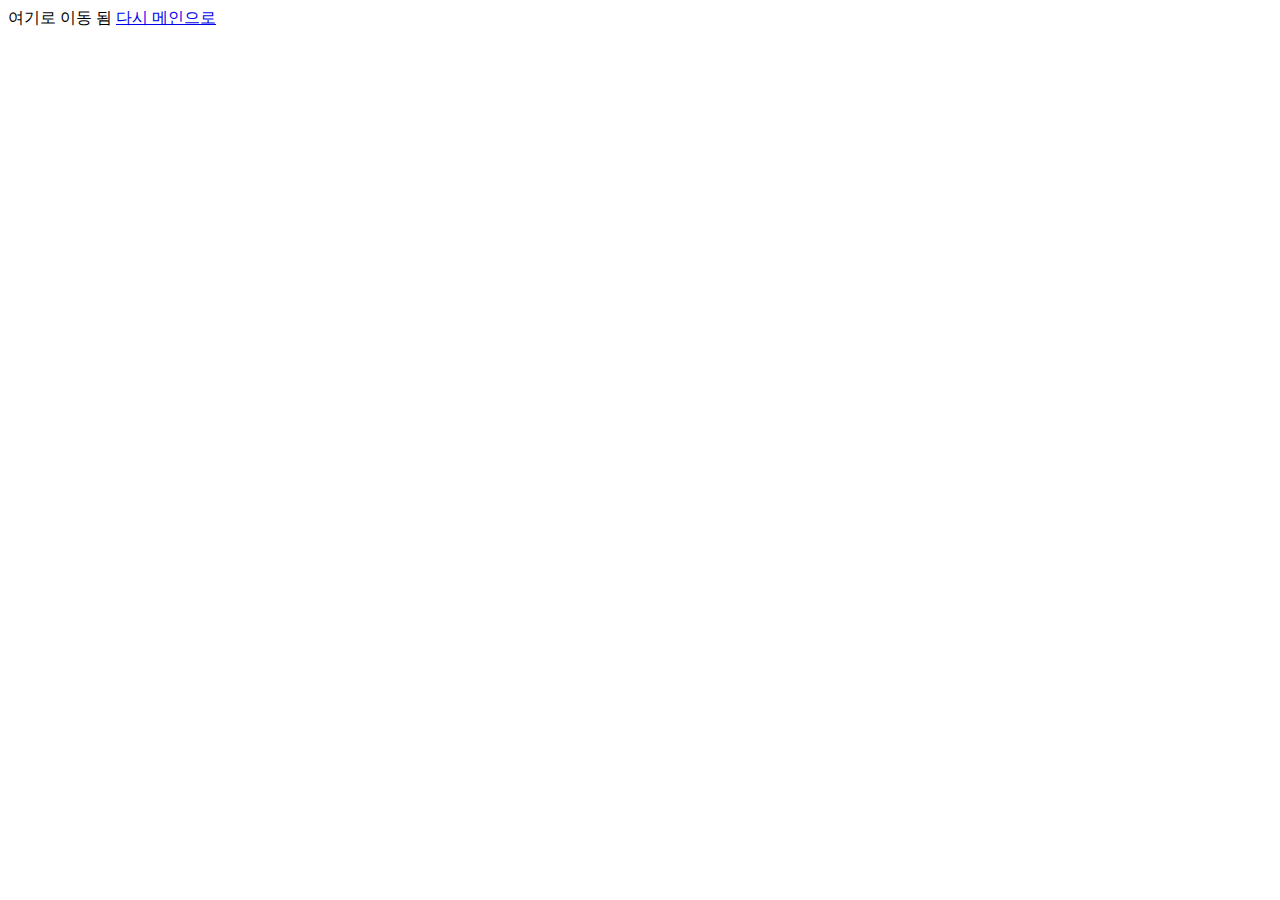
==== about.html @ cd0517ef "commit" ====
<!DOCTYPE html>
<html lang="en">
<head>
    <meta charset="UTF-8">
    <meta http-equiv="X-UA-Compatible" content="IE=edge">
    <meta name="viewport" content="width=device-width, initial-scale=1.0">
    <title>Document</title>
</head>
<body>
    여기로 이동 됨
    <a href="/index.html">다시 메인으로</a>
</body>
</html>
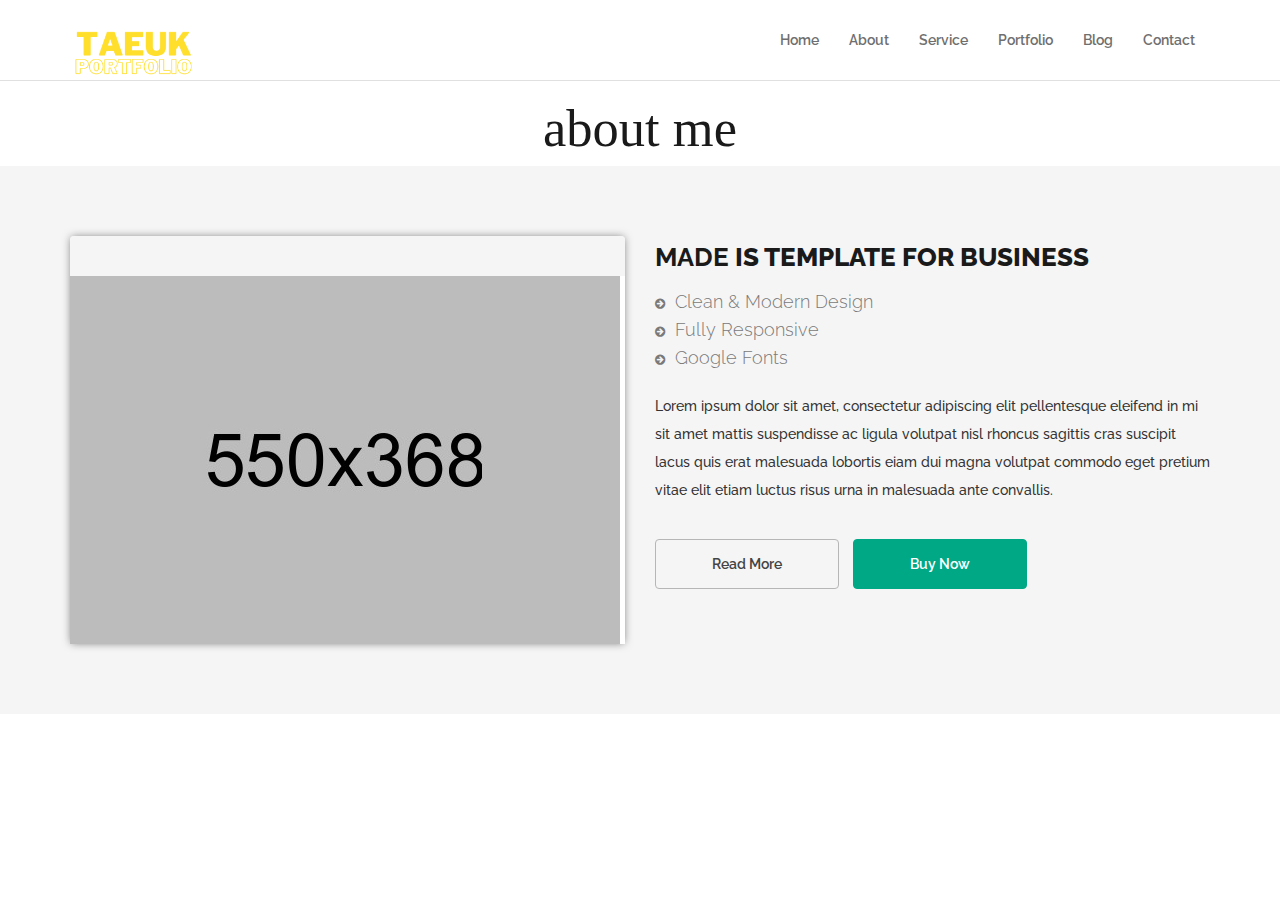
==== commit 18709404: "commit" ====
--- a/about.html
+++ b/about.html
@@ -1,13 +1,163 @@
 <!DOCTYPE html>
 <html lang="en">
 <head>
-    <meta charset="UTF-8">
-    <meta http-equiv="X-UA-Compatible" content="IE=edge">
-    <meta name="viewport" content="width=device-width, initial-scale=1.0">
-    <title>Document</title>
+    <meta charset="utf-8">
+    <title>Made One</title>
+    <meta name="description" content="">
+    <meta name="viewport" content="width=device-width, initial-scale=1">
+    <link rel="icon" type="image/png" href="favicon.ico">
+
+    <!--Google Font link-->
+    <link href="https://fonts.googleapis.com/css?family=Raleway:100,100i,200,200i,300,300i,400,400i,500,500i,600,600i,700,700i,800,800i,900,900i" rel="stylesheet">
+
+
+    <link rel="stylesheet" href="assets/css/slick/slick.css"> 
+    <link rel="stylesheet" href="assets/css/slick/slick-theme.css">
+    <link rel="stylesheet" href="assets/css/animate.css">
+    <link rel="stylesheet" href="assets/css/iconfont.css">
+    <link rel="stylesheet" href="assets/css/font-awesome.min.css">
+    <link rel="stylesheet" href="assets/css/bootstrap.css">
+    <link rel="stylesheet" href="assets/css/magnific-popup.css">
+    <link rel="stylesheet" href="assets/css/bootsnav.css">
+
+    <!-- xsslider slider css -->
+
+
+    <!--<link rel="stylesheet" href="assets/css/xsslider.css">-->
+
+
+
+
+    <!--For Plugins external css-->
+    <!--<link rel="stylesheet" href="assets/css/plugins.css" />-->
+
+    <!--Theme custom css -->
+    <link rel="stylesheet" href="assets/css/style.css">
+    <!--<link rel="stylesheet" href="assets/css/colors/maron.css">-->
+
+    <!--Theme Responsive css-->
+    <link rel="stylesheet" href="assets/css/responsive.css" />
+
+    <script src="assets/js/vendor/modernizr-2.8.3-respond-1.4.2.min.js"></script>
 </head>
+
 <body>
-    여기로 이동 됨
-    <a href="/index.html">다시 메인으로</a>
+    <!-- Preloader -->
+    <div id="loading">
+        <div id="loading-center">
+            <div id="loading-center-absolute">
+                <div class="object" id="object_one"></div>
+                <div class="object" id="object_two"></div>
+                <div class="object" id="object_three"></div>
+                <div class="object" id="object_four"></div>
+            </div>
+        </div>
+    </div><!--End off Preloader -->
+
+
+    <div class="culmn">
+        <!--Home page style-->
+
+
+        <nav class="navbar navbar-default bootsnav navbar-fixed">
+
+            
+
+            <div class="container"> 
+    
+
+                <!-- Start Header Navigation -->
+                <div class="navbar-header">
+                    <button type="button" class="navbar-toggle" data-toggle="collapse" data-target="#navbar-menu">
+                        <i class="fa fa-bars"></i>
+                    </button>
+                    <a class="navbar-brand" href="#brand">
+                        <img src="assets/images/logo.png" class="logo" alt="" style="width: 30%; ">
+                    </a>
+
+                </div>
+                <!-- End Header Navigation -->
+
+                <!-- navbar menu -->
+                <div class="collapse navbar-collapse" id="navbar-menu">
+                    <ul class="nav navbar-nav navbar-right">
+                        <li><a href="#home">Home</a></li>                    
+                        <li><a href="about.html">About</a></li>
+                        <li><a href="#business">Service</a></li>
+                        <li><a href="#work">Portfolio</a></li>
+                        <li><a href="#test">Blog</a></li>
+                        <li><a href="#contact">Contact</a></li>
+                    </ul>
+                </div><!-- /.navbar-collapse -->
+            </div> 
+            
+        </nav>
+    </div>
+    <div style="padding: 100px 0 0 0;">
+        <h1 style="text-align: center;    font-size: 3.75rem; font-family: 'Jeju Gothic', 'montserrathairline';">about me</h1>
+        <section id="business" class="business bg-grey roomy-70">
+            <div class="container">
+                <div class="row">
+                    <div class="main_business">
+                        <div class="col-md-6">
+                            <div class="business_slid">
+                                <div class="slid_shap bg-grey"></div>
+                                <div class="business_items text-center">
+                                    <div class="business_item">
+                                        <div class="business_img">
+                                            <img src="assets/images/about-img1.jpg" alt="" />
+                                        </div>
+                                    </div>
+                                    
+                                </div>
+                            </div>
+                        </div>
+                        
+                        <div class="col-md-6">
+                            <div class="business_item sm-m-top-50">
+                                <h2 class="text-uppercase"><strong>Made</strong> is Template For Business</h2>
+                                <ul>
+                                    <li><i class="fa fa-arrow-circle-right"></i> Clean & Modern Design</li>
+                                    <li><i class="fa  fa-arrow-circle-right"></i> Fully Responsive</li>
+                                    <li><i class="fa  fa-arrow-circle-right"></i> Google Fonts</li>
+                                </ul>
+                                <p class="m-top-20">Lorem ipsum dolor sit amet, consectetur adipiscing elit pellentesque eleifend in mi 
+                                    sit amet mattis suspendisse ac ligula volutpat nisl rhoncus sagittis cras suscipit 
+                                    lacus quis erat malesuada lobortis eiam dui magna volutpat commodo eget pretium vitae
+                                    elit etiam luctus risus urna in malesuada ante convallis.</p>
+                                    
+                                    <div class="business_btn">
+                                        <a href="" class="btn btn-default m-top-20">Read More</a>
+                                    <a href="" class="btn btn-primary m-top-20">Buy Now</a>
+                                </div>
+                                
+                            </div>
+                        </div>
+                    </div>
+                </div>
+            </div>
+        </section><!-- End off Business section -->
+    </div>
+
+    
+    
+    <!-- JS includes -->
+    
+    <script src="assets/js/vendor/jquery-1.11.2.min.js"></script>
+    <script src="assets/js/vendor/bootstrap.min.js"></script>
+    
+    <script src="assets/js/owl.carousel.min.js"></script>
+    <script src="assets/js/jquery.magnific-popup.js"></script>
+    <script src="assets/js/jquery.easing.1.3.js"></script>
+    <script src="assets/css/slick/slick.js"></script>
+    <script src="assets/css/slick/slick.min.js"></script>
+    <script src="assets/js/jquery.collapse.js"></script>
+    <script src="assets/js/bootsnav.js"></script>
+
+
+
+    <script src="assets/js/plugins.js"></script>
+    <script src="assets/js/main.js"></script>
+       
 </body>
 </html>--- a/assets/css/iconfont.css
+++ b/assets/css/iconfont.css
@@ -0,0 +1,1838 @@
+/*********************************************************************
+
+*  Icon pack: bootstrapThemesCo-icon
+*  This Icon pack created by: http://bootstrapthemes.co
+*
+*  Please keep this disclaimer with my code if you use it. Thanks. :-)
+*  Got feedback or questions, ask here:
+*  https://github.com/bootstrapthemesco/bootstrapthemes.co/issues
+
+*********************************************************************/
+
+@font-face {
+    font-family: 'bootstrapThemesCo-icon';
+    src:    url('../fonts/bootstrapThemesCo-icon.eot?dcpptv');
+    src:    url('../fonts/bootstrapThemesCo-icon.eot?dcpptv#iefix') format('embedded-opentype'),
+        url('../fonts/bootstrapThemesCo-icon.ttf?dcpptv') format('truetype'),
+        url('../fonts/bootstrapThemesCo-icon.woff?dcpptv') format('woff'),
+        url('../fonts/bootstrapThemesCo-icon.svg?dcpptv#bootstrapThemesCo-icon') format('svg');
+    font-weight: normal;
+    font-style: normal;
+}
+
+.icon {
+    /* use !important to prevent issues with browser extensions that change fonts */
+    font-family: 'bootstrapThemesCo-icon' !important;
+    speak: none;
+    font-style: normal;
+    font-weight: normal;
+    font-variant: normal;
+    text-transform: none;
+    line-height: 1;
+
+    /* Better Font Rendering =========== */
+    -webkit-font-smoothing: antialiased;
+    -moz-osx-font-smoothing: grayscale;
+}
+
+.icon-agenda:before {
+    content: "\eaca";
+}
+.icon-art:before {
+    content: "\eacb";
+}
+.icon-picture2:before {
+    content: "\e827";
+}
+.icon-bag:before {
+    content: "\eacc";
+}
+.icon-eccommerce:before {
+    content: "\eacf";
+}
+.icon-clock3:before {
+    content: "\ead0";
+}
+.icon-clothes:before {
+    content: "\ead1";
+}
+.icon-commerce-1:before {
+    content: "\ead2";
+}
+.icon-commerce2:before {
+    content: "\ead3";
+}
+.icon-computer2:before {
+    content: "\ead4";
+}
+.icon-crown:before {
+    content: "\ead5";
+}
+.icon-cup:before {
+    content: "\ead6";
+}
+.icon-resturent:before {
+    content: "\ead7";
+}
+.icon-birthday:before {
+    content: "\ead8";
+}
+.icon-drinks:before {
+    content: "\ead9";
+}
+.icon-drinks1:before {
+    content: "\eada";
+}
+.icon-cup1:before {
+    content: "\eadb";
+}
+.icon-pizza1:before {
+    content: "\eadc";
+}
+.icon-bear1:before {
+    content: "\eadd";
+}
+.icon-burger:before {
+    content: "\eade";
+}
+.icon-food-9:before {
+    content: "\eadf";
+}
+.icon-food-10:before {
+    content: "\eae0";
+}
+.icon-food-11:before {
+    content: "\eae1";
+}
+.icon-food-12:before {
+    content: "\eae2";
+}
+.icon-food:before {
+    content: "\eae3";
+}
+.icon-home2:before {
+    content: "\eae4";
+}
+.icon-justice:before {
+    content: "\eae5";
+}
+.icon-light-1:before {
+    content: "\eae6";
+}
+.icon-light:before {
+    content: "\eae7";
+}
+.icon-medical-12:before {
+    content: "\eae8";
+}
+.icon-medical-22:before {
+    content: "\eae9";
+}
+.icon-medical2:before {
+    content: "\eaea";
+}
+.icon-money2:before {
+    content: "\eaeb";
+}
+.icon-mountain:before {
+    content: "\eaec";
+}
+.icon-multimedia-12:before {
+    content: "\eaed";
+}
+.icon-multimedia2:before {
+    content: "\eaee";
+}
+.icon-music-1:before {
+    content: "\eaef";
+}
+.icon-music-2:before {
+    content: "\eaf0";
+}
+.icon-music:before {
+    content: "\eaf1";
+}
+.icon-party-1:before {
+    content: "\eaf2";
+}
+.icon-party:before {
+    content: "\eaf3";
+}
+.icon-people-14:before {
+    content: "\eaf4";
+}
+.icon-people-22:before {
+    content: "\eaf5";
+}
+.icon-people-32:before {
+    content: "\eaf6";
+}
+.icon-people-42:before {
+    content: "\eaf7";
+}
+.icon-people:before {
+    content: "\eaf8";
+}
+.icon-planet:before {
+    content: "\eaf9";
+}
+.icon-present:before {
+    content: "\eafa";
+}
+.icon-restaurant-1:before {
+    content: "\eafb";
+}
+.icon-restaurant2:before {
+    content: "\eafc";
+}
+.icon-science-1:before {
+    content: "\eafd";
+}
+.icon-science:before {
+    content: "\eafe";
+}
+.icon-shapes:before {
+    content: "\eaff";
+}
+.icon-size:before {
+    content: "\eb00";
+}
+.icon-technology-12:before {
+    content: "\eb02";
+}
+.icon-technology-22:before {
+    content: "\eb03";
+}
+.icon-technology:before {
+    content: "\eb04";
+}
+.icon-tool-12:before {
+    content: "\eb05";
+}
+.icon-tool-22:before {
+    content: "\eb06";
+}
+.icon-tool-32:before {
+    content: "\eb07";
+}
+.icon-tool:before {
+    content: "\eb08";
+}
+.icon-typography:before {
+    content: "\eb09";
+}
+.icon-vintage-1:before {
+    content: "\eb0a";
+}
+.icon-vintage-2:before {
+    content: "\eb0b";
+}
+.icon-vintage2:before {
+    content: "\eb0c";
+}
+.icon-wrench:before {
+    content: "\eb0d";
+}
+.icon-bank31:before {
+    content: "\e902";
+}
+.icon-bank45:before {
+    content: "\e903";
+}
+.icon-bank53:before {
+    content: "\e904";
+}
+.icon-bank110:before {
+    content: "\e905";
+}
+.icon-bank111:before {
+    content: "\e906";
+}
+.icon-cards3:before {
+    content: "\e907";
+}
+.icon-bank48:before {
+    content: "\e908";
+}
+.icon-money-6:before {
+    content: "\e909";
+}
+.icon-id19:before {
+    content: "\e90a";
+}
+.icon-cellphone:before {
+    content: "\e90b";
+}
+.icon-money-7:before {
+    content: "\e90c";
+}
+.icon-id-card42:before {
+    content: "\e90d";
+}
+.icon-business-20:before {
+    content: "\e90e";
+}
+.icon-business-17:before {
+    content: "\e90f";
+}
+.icon-money385:before {
+    content: "\e910";
+}
+.icon-debit-card15:before {
+    content: "\e911";
+}
+.icon-credit-card31:before {
+    content: "\e912";
+}
+.icon-business-18:before {
+    content: "\e913";
+}
+.icon-payment-method9:before {
+    content: "\e914";
+}
+.icon-money383:before {
+    content: "\e9a3";
+}
+.icon-cash3:before {
+    content: "\e915";
+}
+.icon-currency43:before {
+    content: "\e916";
+}
+.icon-money-14:before {
+    content: "\e917";
+}
+.icon-money-1:before {
+    content: "\e91a";
+}
+.icon-money389:before {
+    content: "\e9a5";
+}
+.icon-currency31:before {
+    content: "\e967";
+}
+.icon-currency33:before {
+    content: "\e968";
+}
+.icon-dollar-symbol10:before {
+    content: "\e972";
+}
+.icon-business-210:before {
+    content: "\eace";
+}
+.icon-dollar-symbol17:before {
+    content: "\e973";
+}
+.icon-archives:before {
+    content: "\e91b";
+}
+.icon-light-bulb53:before {
+    content: "\e991";
+}
+.icon-money:before {
+    content: "\ea64";
+}
+.icon-paper:before {
+    content: "\e91c";
+}
+.icon-id-card9:before {
+    content: "\e91d";
+}
+.icon-business-5:before {
+    content: "\e91e";
+}
+.icon-business-22:before {
+    content: "\e91f";
+}
+.icon-license:before {
+    content: "\e822";
+}
+.icon-beach:before {
+    content: "\e920";
+}
+.icon-baggage29:before {
+    content: "\e921";
+}
+.icon-bag73:before {
+    content: "\e922";
+}
+.icon-bank24:before {
+    content: "\e923";
+}
+.icon-bank106:before {
+    content: "\e925";
+}
+.icon-business-110:before {
+    content: "\eacd";
+}
+.icon-graphs4:before {
+    content: "\e926";
+}
+.icon-graphic78:before {
+    content: "\e929";
+}
+.icon-line-graphic9:before {
+    content: "\e92a";
+}
+.icon-business-30:before {
+    content: "\e92b";
+}
+.icon-graphic:before {
+    content: "\e92c";
+}
+.icon-business-9:before {
+    content: "\e92e";
+}
+.icon-business-26:before {
+    content: "\e931";
+}
+.icon-stats47:before {
+    content: "\e933";
+}
+.icon-stats42:before {
+    content: "\e934";
+}
+.icon-data56:before {
+    content: "\e935";
+}
+.icon-line-graphic8:before {
+    content: "\e936";
+}
+.icon-business72:before {
+    content: "\e937";
+}
+.icon-monitor:before {
+    content: "\e938";
+}
+.icon-arrow-1:before {
+    content: "\e939";
+}
+.icon-computer:before {
+    content: "\e93a";
+}
+.icon-business-8:before {
+    content: "\e93b";
+}
+.icon-basket36:before {
+    content: "\e93f";
+}
+.icon-bill10:before {
+    content: "\e940";
+}
+.icon-bill13:before {
+    content: "\e941";
+}
+.icon-briefcase30:before {
+    content: "\e942";
+}
+.icon-building112:before {
+    content: "\e94a";
+}
+.icon-building134:before {
+    content: "\e94b";
+}
+.icon-building143:before {
+    content: "\e94c";
+}
+.icon-business15:before {
+    content: "\e94d";
+}
+.icon-business70:before {
+    content: "\e94e";
+}
+.icon-businessman30:before {
+    content: "\e94f";
+}
+.icon-businessman285:before {
+    content: "\e950";
+}
+.icon-butchery:before {
+    content: "\e951";
+}
+.icon-case3:before {
+    content: "\e952";
+}
+.icon-chart6:before {
+    content: "\e953";
+}
+.icon-circular-arrows9:before {
+    content: "\e954";
+}
+.icon-city39:before {
+    content: "\e955";
+}
+.icon-closed3:before {
+    content: "\e956";
+}
+.icon-cloud-storage9:before {
+    content: "\e957";
+}
+.icon-coffee-cup5:before {
+    content: "\e958";
+}
+.icon-cogwheel50:before {
+    content: "\e959";
+}
+.icon-cogwheels16:before {
+    content: "\e95a";
+}
+.icon-coin:before {
+    content: "\e95b";
+}
+.icon-computer-screen50:before {
+    content: "\e95c";
+}
+.icon-computer-screen19:before {
+    content: "\e95d";
+}
+.icon-computer-screen20:before {
+    content: "\e95e";
+}
+.icon-computer-screen22:before {
+    content: "\e95f";
+}
+.icon-credit-card28:before {
+    content: "\e960";
+}
+.icon-computer-screen21:before {
+    content: "\e962";
+}
+.icon-computer-screen49:before {
+    content: "\e965";
+}
+.icon-computering:before {
+    content: "\e966";
+}
+.icon-curriculum4:before {
+    content: "\e969";
+}
+.icon-customer-service8:before {
+    content: "\e96a";
+}
+.icon-cute:before {
+    content: "\e96b";
+}
+.icon-data63:before {
+    content: "\e96c";
+}
+.icon-delivery48:before {
+    content: "\e96d";
+}
+.icon-dessert45:before {
+    content: "\e96e";
+}
+.icon-diamond6:before {
+    content: "\e96f";
+}
+.icon-document286:before {
+    content: "\e970";
+}
+.icon-file273:before {
+    content: "\e977";
+}
+.icon-file294:before {
+    content: "\e978";
+}
+.icon-file322:before {
+    content: "\e979";
+}
+.icon-folder61:before {
+    content: "\e97a";
+}
+.icon-game91:before {
+    content: "\e97b";
+}
+.icon-garbage43:before {
+    content: "\e97c";
+}
+.icon-golden4:before {
+    content: "\e97d";
+}
+.icon-graph36:before {
+    content: "\e97e";
+}
+.icon-graphic75:before {
+    content: "\e97f";
+}
+.icon-group47:before {
+    content: "\e980";
+}
+.icon-handshake5:before {
+    content: "\e981";
+}
+.icon-handshake7:before {
+    content: "\e982";
+}
+.icon-heart388:before {
+    content: "\e983";
+}
+.icon-heart389:before {
+    content: "\e984";
+}
+.icon-heater1:before {
+    content: "\e985";
+}
+.icon-human57:before {
+    content: "\e988";
+}
+.icon-industrial8:before {
+    content: "\e989";
+}
+.icon-industrial20:before {
+    content: "\e98a";
+}
+.icon-industry7:before {
+    content: "\e98b";
+}
+.icon-insect31:before {
+    content: "\e98c";
+}
+.icon-lamp43:before {
+    content: "\e98d";
+}
+.icon-letter124:before {
+    content: "\e98e";
+}
+.icon-money514:before {
+    content: "\e9aa";
+}
+.icon-letters24:before {
+    content: "\e98f";
+}
+.icon-envelope126:before {
+    content: "\e975";
+}
+.icon-check-1:before {
+    content: "\ea13";
+}
+.icon-mail113:before {
+    content: "\e998";
+}
+.icon-levels5:before {
+    content: "\e990";
+}
+.icon-lock133:before {
+    content: "\e992";
+}
+.icon-logistics16:before {
+    content: "\e993";
+}
+.icon-logistics51:before {
+    content: "\e994";
+}
+.icon-loudspeaker30:before {
+    content: "\e995";
+}
+.icon-magnifying-glass66:before {
+    content: "\e996";
+}
+.icon-magnifying-glass86:before {
+    content: "\e997";
+}
+.icon-man78:before {
+    content: "\e999";
+}
+.icon-man523:before {
+    content: "\e99a";
+}
+.icon-managers:before {
+    content: "\e99b";
+}
+.icon-map12:before {
+    content: "\e99c";
+}
+.icon-market13:before {
+    content: "\e99d";
+}
+.icon-men24:before {
+    content: "\e99f";
+}
+.icon-men56:before {
+    content: "\e9a0";
+}
+.icon-milk6:before {
+    content: "\e9a1";
+}
+.icon-money210:before {
+    content: "\e9a2";
+}
+.icon-money409:before {
+    content: "\e9a6";
+}
+.icon-money441:before {
+    content: "\e9a8";
+}
+.icon-money502:before {
+    content: "\e9a9";
+}
+.icon-money386:before {
+    content: "\e9a4";
+}
+.icon-money570:before {
+    content: "\e9ab";
+}
+.icon-multimedia-option25:before {
+    content: "\e9ac";
+}
+.icon-news20:before {
+    content: "\e9ad";
+}
+.icon-notepad23:before {
+    content: "\e9ae";
+}
+.icon-package28:before {
+    content: "\e9af";
+}
+.icon-paperclip1:before {
+    content: "\e9b0";
+}
+.icon-payment-method8:before {
+    content: "\e9b1";
+}
+.icon-pencil157:before {
+    content: "\e9b2";
+}
+.icon-percentage3:before {
+    content: "\e9b3";
+}
+.icon-person256:before {
+    content: "\e9b4";
+}
+.icon-phone34:before {
+    content: "\e9b5";
+}
+.icon-pin139:before {
+    content: "\e9b6";
+}
+.icon-printed3:before {
+    content: "\e9b7";
+}
+.icon-profession10:before {
+    content: "\e9b9";
+}
+.icon-professional4:before {
+    content: "\e9ba";
+}
+.icon-professional5:before {
+    content: "\e9bb";
+}
+.icon-real-estate2:before {
+    content: "\e9bc";
+}
+.icon-save13:before {
+    content: "\e9bd";
+}
+.icon-scarecrow2:before {
+    content: "\e9be";
+}
+.icon-settings18:before {
+    content: "\e9bf";
+}
+.icon-supermarket39:before {
+    content: "\e9cf";
+}
+.icon-supermarket41:before {
+    content: "\e9d0";
+}
+.icon-shopper22:before {
+    content: "\e9c2";
+}
+.icon-shopping-basket8:before {
+    content: "\e9c3";
+}
+.icon-shopping-1:before {
+    content: "\ea85";
+}
+.icon-shopping1:before {
+    content: "\e9c4";
+}
+.icon-shopping2:before {
+    content: "\e9c5";
+}
+.icon-smartphone260:before {
+    content: "\e9c6";
+}
+.icon-spam:before {
+    content: "\e9c7";
+}
+.icon-speech-bubble68:before {
+    content: "\e9c8";
+}
+.icon-speech-bubble142:before {
+    content: "\e9c9";
+}
+.icon-stats56:before {
+    content: "\e9cb";
+}
+.icon-stick-man200:before {
+    content: "\e9cc";
+}
+.icon-shop:before {
+    content: "\e9c0";
+}
+.icon-store19:before {
+    content: "\e9cd";
+}
+.icon-house85:before {
+    content: "\e987";
+}
+.icon-business-10:before {
+    content: "\ea02";
+}
+.icon-suitcase89:before {
+    content: "\e9ce";
+}
+.icon-money421:before {
+    content: "\e9a7";
+}
+.icon-tag20:before {
+    content: "\e9d2";
+}
+.icon-targeting11:before {
+    content: "\e9d3";
+}
+.icon-worker51:before {
+    content: "\e9ea";
+}
+.icon-telemarketer6:before {
+    content: "\e9d4";
+}
+.icon-telemarketer32:before {
+    content: "\e9d5";
+}
+.icon-telephone197:before {
+    content: "\e9d6";
+}
+.icon-telephone208:before {
+    content: "\e9d7";
+}
+.icon-printer13:before {
+    content: "\e9b8";
+}
+.icon-tool294:before {
+    content: "\e9d8";
+}
+.icon-tool724:before {
+    content: "\e9d9";
+}
+.icon-tool800:before {
+    content: "\e9da";
+}
+.icon-tool1074:before {
+    content: "\e9db";
+}
+.icon-transport224:before {
+    content: "\e9dc";
+}
+.icon-transport796:before {
+    content: "\e9dd";
+}
+.icon-transport1088:before {
+    content: "\e9de";
+}
+.icon-transport1089:before {
+    content: "\e9df";
+}
+.icon-triangle25:before {
+    content: "\e9e0";
+}
+.icon-user216:before {
+    content: "\e9e1";
+}
+.icon-vacations2:before {
+    content: "\e9e2";
+}
+.icon-white79:before {
+    content: "\e9e4";
+}
+.icon-winner64:before {
+    content: "\e9e5";
+}
+.icon-woman243:before {
+    content: "\e9e6";
+}
+.icon-worker:before {
+    content: "\e9e7";
+}
+.icon-worker43:before {
+    content: "\e9e8";
+}
+.icon-worker44:before {
+    content: "\e9e9";
+}
+.icon-working15:before {
+    content: "\e9eb";
+}
+.icon-world80:before {
+    content: "\e9ec";
+}
+.icon-arrows-1:before {
+    content: "\e9ed";
+}
+.icon-arrows-2:before {
+    content: "\e9ee";
+}
+.icon-arrows-3:before {
+    content: "\e9ef";
+}
+.icon-arrows:before {
+    content: "\e9f0";
+}
+.icon-avatar:before {
+    content: "\e9f1";
+}
+.icon-ball:before {
+    content: "\e9f2";
+}
+.icon-box:before {
+    content: "\e9f3";
+}
+.icon-boxes:before {
+    content: "\e9f4";
+}
+.icon-building:before {
+    content: "\e9f5";
+}
+.icon-buildings-1:before {
+    content: "\e9f6";
+}
+.icon-buildings-2:before {
+    content: "\e9f7";
+}
+.icon-buildings-3:before {
+    content: "\e9f8";
+}
+.icon-buildings-4:before {
+    content: "\e9f9";
+}
+.icon-buildings-5:before {
+    content: "\e9fa";
+}
+.icon-buildings:before {
+    content: "\e9fb";
+}
+.icon-business-1:before {
+    content: "\e9fc";
+}
+.icon-business-2:before {
+    content: "\e9fd";
+}
+.icon-business-3:before {
+    content: "\e9fe";
+}
+.icon-business-4:before {
+    content: "\e9ff";
+}
+.icon-business-6:before {
+    content: "\ea00";
+}
+.icon-business-7:before {
+    content: "\ea01";
+}
+.icon-business-11:before {
+    content: "\ea03";
+}
+.icon-business-12:before {
+    content: "\ea04";
+}
+.icon-business-13:before {
+    content: "\ea05";
+}
+.icon-business-14:before {
+    content: "\ea06";
+}
+.icon-business-15:before {
+    content: "\ea07";
+}
+.icon-business-19:before {
+    content: "\ea08";
+}
+.icon-business-21:before {
+    content: "\ea09";
+}
+.icon-business-24:before {
+    content: "\ea0b";
+}
+.icon-business-25:before {
+    content: "\ea0c";
+}
+.icon-business-27:before {
+    content: "\ea0d";
+}
+.icon-business-29:before {
+    content: "\ea0f";
+}
+.icon-business-32:before {
+    content: "\ea10";
+}
+.icon-business-33:before {
+    content: "\ea11";
+}
+.icon-business:before {
+    content: "\ea12";
+}
+.icon-check:before {
+    content: "\ea14";
+}
+.icon-circle-4:before {
+    content: "\ea15";
+}
+.icon-circle:before {
+    content: "\ea16";
+}
+.icon-city:before {
+    content: "\ea17";
+}
+.icon-clock-1:before {
+    content: "\ea18";
+}
+.icon-clock:before {
+    content: "\ea19";
+}
+.icon-coins-1:before {
+    content: "\ea1a";
+}
+.icon-coins-2:before {
+    content: "\ea1b";
+}
+.icon-coins-3:before {
+    content: "\ea1c";
+}
+.icon-coins:before {
+    content: "\ea1d";
+}
+.icon-commerce:before {
+    content: "\ea1e";
+}
+.icon-computer-1:before {
+    content: "\ea1f";
+}
+.icon-computer-2:before {
+    content: "\ea20";
+}
+.icon-computer-3:before {
+    content: "\ea21";
+}
+.icon-computer-4:before {
+    content: "\ea22";
+}
+.icon-computer-5:before {
+    content: "\ea23";
+}
+.icon-computer-6:before {
+    content: "\ea24";
+}
+.icon-computer-7:before {
+    content: "\ea25";
+}
+.icon-computer-8:before {
+    content: "\ea26";
+}
+.icon-connection-1:before {
+    content: "\ea27";
+}
+.icon-connection:before {
+    content: "\ea29";
+}
+.icon-construction-1:before {
+    content: "\ea2a";
+}
+.icon-construction-2:before {
+    content: "\ea2b";
+}
+.icon-construction-3:before {
+    content: "\ea2c";
+}
+.icon-construction-4:before {
+    content: "\ea2d";
+}
+.icon-construction-5:before {
+    content: "\ea2e";
+}
+.icon-construction-6:before {
+    content: "\ea2f";
+}
+.icon-construction-7:before {
+    content: "\ea30";
+}
+.icon-construction-8:before {
+    content: "\ea31";
+}
+.icon-construction-9:before {
+    content: "\ea32";
+}
+.icon-construction-10:before {
+    content: "\ea33";
+}
+.icon-construction-11:before {
+    content: "\ea34";
+}
+.icon-construction2:before {
+    content: "\ea35";
+}
+.icon-cut-1:before {
+    content: "\ea36";
+}
+.icon-cut:before {
+    content: "\ea37";
+}
+.icon-database:before {
+    content: "\ea38";
+}
+.icon-farm:before {
+    content: "\ea39";
+}
+.icon-folder:before {
+    content: "\ea3a";
+}
+.icon-game-1:before {
+    content: "\ea3b";
+}
+.icon-game-2:before {
+    content: "\ea3c";
+}
+.icon-game:before {
+    content: "\ea3d";
+}
+.icon-gear:before {
+    content: "\ea3e";
+}
+.icon-gym:before {
+    content: "\ea3f";
+}
+.icon-health:before {
+    content: "\ea40";
+}
+.icon-home-1:before {
+    content: "\ea41";
+}
+.icon-home-2:before {
+    content: "\ea42";
+}
+.icon-home:before {
+    content: "\ea43";
+}
+.icon-interface-1:before {
+    content: "\ea44";
+}
+.icon-interface-2:before {
+    content: "\ea45";
+}
+.icon-interface-3:before {
+    content: "\ea46";
+}
+.icon-interface-4:before {
+    content: "\ea47";
+}
+.icon-interface:before {
+    content: "\ea48";
+}
+.icon-internet:before {
+    content: "\ea49";
+}
+.icon-man-1:before {
+    content: "\ea4b";
+}
+.icon-man-2:before {
+    content: "\ea4c";
+}
+.icon-man-3:before {
+    content: "\ea4d";
+}
+.icon-man:before {
+    content: "\ea4e";
+}
+.icon-market:before {
+    content: "\ea4f";
+}
+.icon-medical-1:before {
+    content: "\ea50";
+}
+.icon-medical-2:before {
+    content: "\ea51";
+}
+.icon-medical-3:before {
+    content: "\ea52";
+}
+.icon-medical-4:before {
+    content: "\ea53";
+}
+.icon-medical-5:before {
+    content: "\ea54";
+}
+.icon-medical-6:before {
+    content: "\ea55";
+}
+.icon-medical-7:before {
+    content: "\ea56";
+}
+.icon-medical-8:before {
+    content: "\ea57";
+}
+.icon-medical-9:before {
+    content: "\ea58";
+}
+.icon-medical:before {
+    content: "\ea59";
+}
+.icon-money-2:before {
+    content: "\ea5a";
+}
+.icon-money-3:before {
+    content: "\ea5b";
+}
+.icon-money-4:before {
+    content: "\ea5c";
+}
+.icon-money-5:before {
+    content: "\ea5d";
+}
+.icon-money-8:before {
+    content: "\ea5e";
+}
+.icon-money-9:before {
+    content: "\ea5f";
+}
+.icon-money-10:before {
+    content: "\ea60";
+}
+.icon-money-11:before {
+    content: "\ea61";
+}
+.icon-money-12:before {
+    content: "\ea62";
+}
+.icon-money-13:before {
+    content: "\ea63";
+}
+.icon-monitor-1:before {
+    content: "\ea65";
+}
+.icon-multimedia-1:before {
+    content: "\ea66";
+}
+.icon-multimedia:before {
+    content: "\ea67";
+}
+.icon-nature-1:before {
+    content: "\ea68";
+}
+.icon-nature-2:before {
+    content: "\ea69";
+}
+.icon-nature-3:before {
+    content: "\ea6a";
+}
+.icon-nature:before {
+    content: "\ea6b";
+}
+.icon-net:before {
+    content: "\ea6c";
+}
+.icon-night:before {
+    content: "\ea6d";
+}
+.icon-notebook:before {
+    content: "\ea6e";
+}
+.icon-people-1:before {
+    content: "\ea6f";
+}
+.icon-people-2:before {
+    content: "\ea70";
+}
+.icon-people-3:before {
+    content: "\ea71";
+}
+.icon-people-4:before {
+    content: "\ea72";
+}
+.icon-people-5:before {
+    content: "\ea73";
+}
+.icon-people-6:before {
+    content: "\ea74";
+}
+.icon-people-7:before {
+    content: "\ea75";
+}
+.icon-people-8:before {
+    content: "\ea76";
+}
+.icon-people-9:before {
+    content: "\ea77";
+}
+.icon-people-10:before {
+    content: "\ea78";
+}
+.icon-people-11:before {
+    content: "\ea79";
+}
+.icon-people-12:before {
+    content: "\ea7a";
+}
+.icon-people-13:before {
+    content: "\ea7b";
+}
+.icon-phone:before {
+    content: "\ea7c";
+}
+.icon-player:before {
+    content: "\ea7d";
+}
+.icon-restaurant:before {
+    content: "\ea7e";
+}
+.icon-river:before {
+    content: "\ea7f";
+}
+.icon-road:before {
+    content: "\ea80";
+}
+.icon-school:before {
+    content: "\ea81";
+}
+.icon-scissors:before {
+    content: "\ea82";
+}
+.icon-shop2:before {
+    content: "\ea84";
+}
+.icon-shopping:before {
+    content: "\ea86";
+}
+.icon-shovel:before {
+    content: "\ea87";
+}
+.icon-sign:before {
+    content: "\ea88";
+}
+.icon-signature:before {
+    content: "\ea89";
+}
+.icon-social-media-1:before {
+    content: "\ea8a";
+}
+.icon-connection-2:before {
+    content: "\ea28";
+}
+.icon-social-media-2:before {
+    content: "\ea8b";
+}
+.icon-social-media-3:before {
+    content: "\ea8c";
+}
+.icon-social-media-4:before {
+    content: "\ea8d";
+}
+.icon-social-media-5:before {
+    content: "\ea8e";
+}
+.icon-social-media-6:before {
+    content: "\ea8f";
+}
+.icon-social-media-7:before {
+    content: "\ea90";
+}
+.icon-social-media-8:before {
+    content: "\ea91";
+}
+.icon-social-media-9:before {
+    content: "\ea92";
+}
+.icon-social-media-10:before {
+    content: "\ea93";
+}
+.icon-link2:before {
+    content: "\ea4a";
+}
+.icon-social-media-11:before {
+    content: "\ea94";
+}
+.icon-social-media-12:before {
+    content: "\ea95";
+}
+.icon-social-media-13:before {
+    content: "\ea96";
+}
+.icon-social-media-14:before {
+    content: "\ea97";
+}
+.icon-social-media-15:before {
+    content: "\ea98";
+}
+.icon-social-media-16:before {
+    content: "\ea99";
+}
+.icon-social-media:before {
+    content: "\ea9a";
+}
+.icon-social:before {
+    content: "\ea9b";
+}
+.icon-sport:before {
+    content: "\ea9c";
+}
+.icon-sports-1:before {
+    content: "\ea9d";
+}
+.icon-sports-2:before {
+    content: "\ea9e";
+}
+.icon-sports-3:before {
+    content: "\ea9f";
+}
+.icon-sports:before {
+    content: "\eaa0";
+}
+.icon-statistics:before {
+    content: "\eaa2";
+}
+.icon-suitcase-1:before {
+    content: "\eaa3";
+}
+.icon-suitcase:before {
+    content: "\eaa4";
+}
+.icon-summer-1:before {
+    content: "\eaa5";
+}
+.icon-summer:before {
+    content: "\eaa6";
+}
+.icon-syringe:before {
+    content: "\eaa7";
+}
+.icon-target:before {
+    content: "\eaa8";
+}
+.icon-technology-1:before {
+    content: "\eaa9";
+}
+.icon-technology-2:before {
+    content: "\eaaa";
+}
+.icon-technology-3:before {
+    content: "\eaab";
+}
+.icon-technology-4:before {
+    content: "\eaac";
+}
+.icon-technology-5:before {
+    content: "\eaad";
+}
+.icon-technology-6:before {
+    content: "\eaae";
+}
+.icon-technology-7:before {
+    content: "\eaaf";
+}
+.icon-technology-8:before {
+    content: "\eab0";
+}
+.icon-technology-9:before {
+    content: "\eab1";
+}
+.icon-technology-10:before {
+    content: "\eab2";
+}
+.icon-technology-11:before {
+    content: "\eab3";
+}
+.icon-tool-1:before {
+    content: "\eab4";
+}
+.icon-tool-2:before {
+    content: "\eab5";
+}
+.icon-tool-3:before {
+    content: "\eab6";
+}
+.icon-tool-4:before {
+    content: "\eab7";
+}
+.icon-tool-5:before {
+    content: "\eab8";
+}
+.icon-tool-6:before {
+    content: "\eab9";
+}
+.icon-tool-7:before {
+    content: "\eaba";
+}
+.icon-tool-8:before {
+    content: "\eabb";
+}
+.icon-transport-1:before {
+    content: "\eabc";
+}
+.icon-transport-2:before {
+    content: "\eabd";
+}
+.icon-transport-3:before {
+    content: "\eabe";
+}
+.icon-transport-4:before {
+    content: "\eabf";
+}
+.icon-transport-5:before {
+    content: "\eac0";
+}
+.icon-construction:before {
+    content: "\e841";
+}
+.icon-transport-6:before {
+    content: "\eac1";
+}
+.icon-transport-7:before {
+    content: "\eac2";
+}
+.icon-transport-8:before {
+    content: "\eac3";
+}
+.icon-transport-9:before {
+    content: "\eac4";
+}
+.icon-transport:before {
+    content: "\eac5";
+}
+.icon-travel:before {
+    content: "\eac6";
+}
+.icon-upload:before {
+    content: "\eac7";
+}
+.icon-vintage:before {
+    content: "\eac8";
+}
+.icon-web:before {
+    content: "\eac9";
+}
+.icon-apartment:before {
+    content: "\e801";
+}
+.icon-magic-wand:before {
+    content: "\e803";
+}
+.icon-trash2:before {
+    content: "\e811";
+}
+.icon-eye:before {
+    content: "\e81b";
+}
+.icon-graduation-hat:before {
+    content: "\e821";
+}
+.icon-shirt:before {
+    content: "\e82c";
+}
+.icon-cart:before {
+    content: "\e82e";
+}
+.icon-map-marker:before {
+    content: "\e833";
+}
+.icon-gift:before {
+    content: "\e844";
+}
+.icon-rocket:before {
+    content: "\e84b";
+}
+.icon-bus2:before {
+    content: "\e84d";
+}
+.icon-car2:before {
+    content: "\e84e";
+}
+.icon-bicycle2:before {
+    content: "\e850";
+}
+.icon-earth:before {
+    content: "\e853";
+}
+.icon-smile:before {
+    content: "\e854";
+}
+.icon-sad2:before {
+    content: "\e855";
+}
+.icon-neutral:before {
+    content: "\e856";
+}
+.icon-smile2:before {
+    content: "\eb01";
+}
+.icon-mustache:before {
+    content: "\e857";
+}
+.icon-link:before {
+    content: "\e86b";
+}
+.icon-unlink:before {
+    content: "\e86c";
+}
+.icon-cross:before {
+    content: "\e870";
+}
+.icon-menu:before {
+    content: "\e871";
+}
+.icon-list:before {
+    content: "\e872";
+}
+.icon-chevron-up:before {
+    content: "\e873";
+}
+.icon-chevron-down:before {
+    content: "\e874";
+}
+.icon-chevron-left:before {
+    content: "\e875";
+}
+.icon-chevron-right:before {
+    content: "\e876";
+}
+.icon-menu-circle:before {
+    content: "\e87e";
+}
+.icon-cross-circle:before {
+    content: "\e880";
+}
+.icon-plus-circle:before {
+    content: "\e881";
+}
+.icon-circle-minus:before {
+    content: "\e882";
+}
+.icon-arrow-up-circle:before {
+    content: "\e883";
+}
+.icon-arrow-down-circle:before {
+    content: "\e884";
+}
+.icon-arrow-left-circle:before {
+    content: "\e885";
+}
+.icon-arrow-right-circle:before {
+    content: "\e886";
+}
+.icon-chevron-up-circle:before {
+    content: "\e887";
+}
+.icon-chevron-down-circle:before {
+    content: "\e888";
+}
+.icon-chevron-left-circle:before {
+    content: "\e889";
+}
+.icon-chevron-right-circle:before {
+    content: "\e88a";
+}
+.icon-vplay:before {
+    content: "\e900";
+}
+.icon-newsletter:before {
+    content: "\e901";
+}
+.icon-star2:before {
+    content: "\e814";
+}
+.icon-star-half2:before {
+    content: "\e815";
+}
+.icon-star-empty:before {
+    content: "\e816";
+}
+.icon-flag3:before {
+    content: "\e817";
+}
+.icon-enter:before {
+    content: "\e81f";
+}
+.icon-exit:before {
+    content: "\e820";
+}
+.icon-heart-pulse:before {
+    content: "\e840";
+}
+.icon-wheelchair:before {
+    content: "\e851";
+}
+.icon-select:before {
+    content: "\e852";
+}
+.icon-alarm:before {
+    content: "\e858";
+}
+.icon-bullhorn:before {
+    content: "\e859";
+}
+.icon-volume-high:before {
+    content: "\e85a";
+}
+.icon-volume-medium:before {
+    content: "\e85b";
+}
+.icon-volume-low:before {
+    content: "\e85c";
+}
+.icon-volume:before {
+    content: "\e85d";
+}
+.icon-mic2:before {
+    content: "\e85e";
+}
+.icon-hourglass:before {
+    content: "\e85f";
+}
+.icon-undo:before {
+    content: "\e860";
+}
+.icon-redo:before {
+    content: "\e861";
+}
+.icon-sync:before {
+    content: "\e862";
+}
+.icon-history:before {
+    content: "\e863";
+}
+.icon-clock2:before {
+    content: "\e864";
+}
+.icon-bug:before {
+    content: "\e869";
+}
+.icon-magnifier:before {
+    content: "\e86f";
+}
+.icon-move:before {
+    content: "\e87b";
+}
+.icon-warning:before {
+    content: "\e87c";
+}
+.icon-question-circle:before {
+    content: "\e87d";
+}
+.icon-crop:before {
+    content: "\e88b";
+}
+.icon-frame-expand:before {
+    content: "\e88c";
+}
+.icon-frame-contract:before {
+    content: "\e88d";
+}
+.icon-layers2:before {
+    content: "\e88e";
+}
+.icon-text-format:before {
+    content: "\e890";
+}
+.icon-text-size:before {
+    content: "\e892";
+}
+.icon-italic:before {
+    content: "\e894";
+}
+.icon-underline:before {
+    content: "\e895";
+}
+.icon-strikethrough:before {
+    content: "\e896";
+}
+.icon-highlight:before {
+    content: "\e897";
+}
+.icon-text-align-left:before {
+    content: "\e898";
+}
+.icon-text-align-center:before {
+    content: "\e899";
+}
+.icon-text-align-right:before {
+    content: "\e89a";
+}
+.icon-text-align-justify:before {
+    content: "\e89b";
+}
+.icon-line-spacing:before {
+    content: "\e89c";
+}
+.icon-indent-increase:before {
+    content: "\e89d";
+}
+.icon-indent-decrease:before {
+    content: "\e89e";
+}
+.icon-page-break:before {
+    content: "\e8a2";
+}
+.icon-hand:before {
+    content: "\e8a5";
+}
+.icon-pointer-up:before {
+    content: "\e8a6";
+}
+.icon-pointer-right:before {
+    content: "\e8a7";
+}
+.icon-pointer-down:before {
+    content: "\e8a8";
+}
+.icon-pointer-left:before {
+    content: "\e8a9";
+}
+.icon-thumbs-up:before {
+    content: "\e86d";
+}
+.icon-thumbs-down:before {
+    content: "\e86e";
+}
+.icon-wine:before {
+    content: "\e043";
+}
+.icon-mobile2:before {
+    content: "\e000";
+}
+.icon-laptop2:before {
+    content: "\e001";
+}
+.icon-desktop2:before {
+    content: "\e002";
+}
+.icon-tablet2:before {
+    content: "\e003";
+}
+.icon-phone2:before {
+    content: "\e004";
+}
+.icon-adjustments:before {
+    content: "\e01d";
+}
+.icon-map2:before {
+    content: "\e025";
+}
+.icon-telescope:before {
+    content: "\e02a";
+}
+.icon-tools:before {
+    content: "\e033";
+}
+.icon-tools-2:before {
+    content: "\e034";
+}
+.icon-scissors2:before {
+    content: "\e035";
+}
+.icon-genius:before {
+    content: "\e046";
+}
+.icon-chat:before {
+    content: "\e049";
+}
+.icon-heart2:before {
+    content: "\e04a";
+}
+
